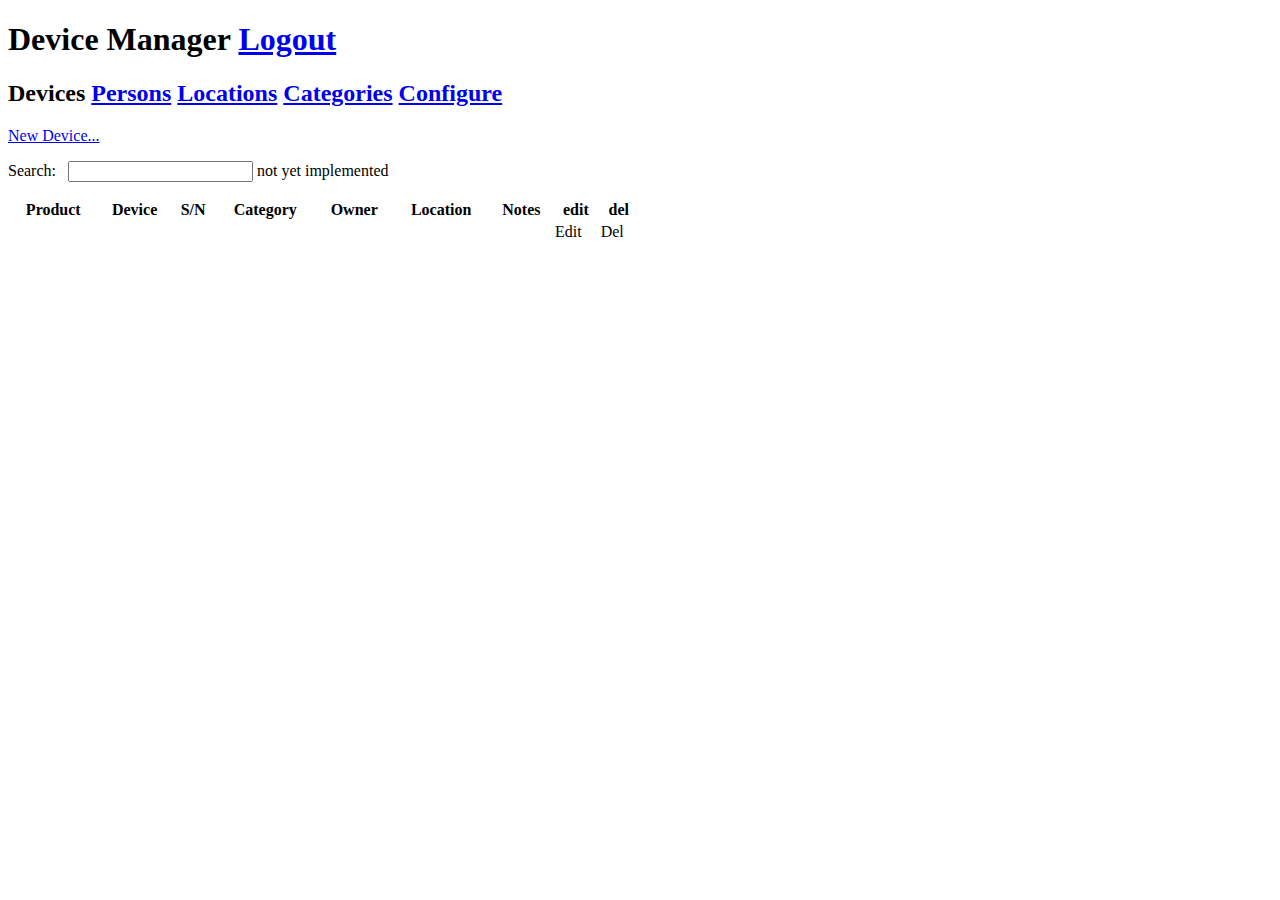
==== src/main/resources/templates/index.html @ 9610390a "initial commit" ====
<!DOCTYPE html>
<html xmlns:th="http://www.thymeleaf.org"
xmlns:sec="http://www.thymeleaf.org/thymeleaf-extras-springsecurity5">
<head>
<meta http-equiv="Content-type" content="text/html; charset=UTF-8" />
<link type="text/css" rel="stylesheet" href="css/boostrap.min.css" th:href="@{/css/bootstrap.min.css}" />
<title>Device Manager</title>
</head>
<body>
	<h1>Device Manager <a href="/logout" class="btn btn-danger">Logout</a></h1>
	<div>
		<h2>Devices		
		<a href="/persons" class="btn btn-info">Persons</a>
		<a href="/locations" class="btn btn-info">Locations</a>
		<a href="/categories" class="btn btn-info">Categories</a>
		<a sec:authorize="hasAuthority('ADMIN')" href="/config" class="btn btn-warning">Configure</a>
		</h2>
	</div>
	<p></p>
	<div sec:authorize="hasAuthority('ADMIN')"><a href="/adddevice" class="btn btn-primary">New Device...</a></div>
	<p></p>
	<div><label for="search">Search: &nbsp; </label><input type="text" /> not yet implemented</div>
	<p></p>
	<table class="table table-striped" style="width: 50%">
		<tr>
			<th>Product</th>
			<th>Device</th>
			<th>S/N</th>
			<th>Category</th>
			<th>Owner</th>
			<th>Location</th>
			<th>Notes</th>
			<th sec:authorize="hasAuthority('ADMIN')">edit</th>
			<th sec:authorize="hasAuthority('ADMIN')">del</th>
		</tr>
		<tr th:each ="device : ${devices}">
			<td th:text="${device.product}" />
			<td th:text="${device.model}" />
			<td th:text="${device.serialnumber}" />
			<td th:text="${device.category.cname}" />
			<td th:text="${device.person.email}" />
			<td th:text="${device.location.department}" />
			<td th:text="${device.notes}" />
			<td sec:authorize="hasAuthority('ADMIN')"><a th:href="@{/editdevice/{id}(id=${device.deviceId})}" class="btn btn-primary">Edit</a></td>
			<td sec:authorize="hasAuthority('ADMIN')"><a th:href="@{/deletedevice/{id}(id=${device.deviceId})}" class="btn btn-danger">Del</a></td>
		</tr>
	</table>
</body>
</html>
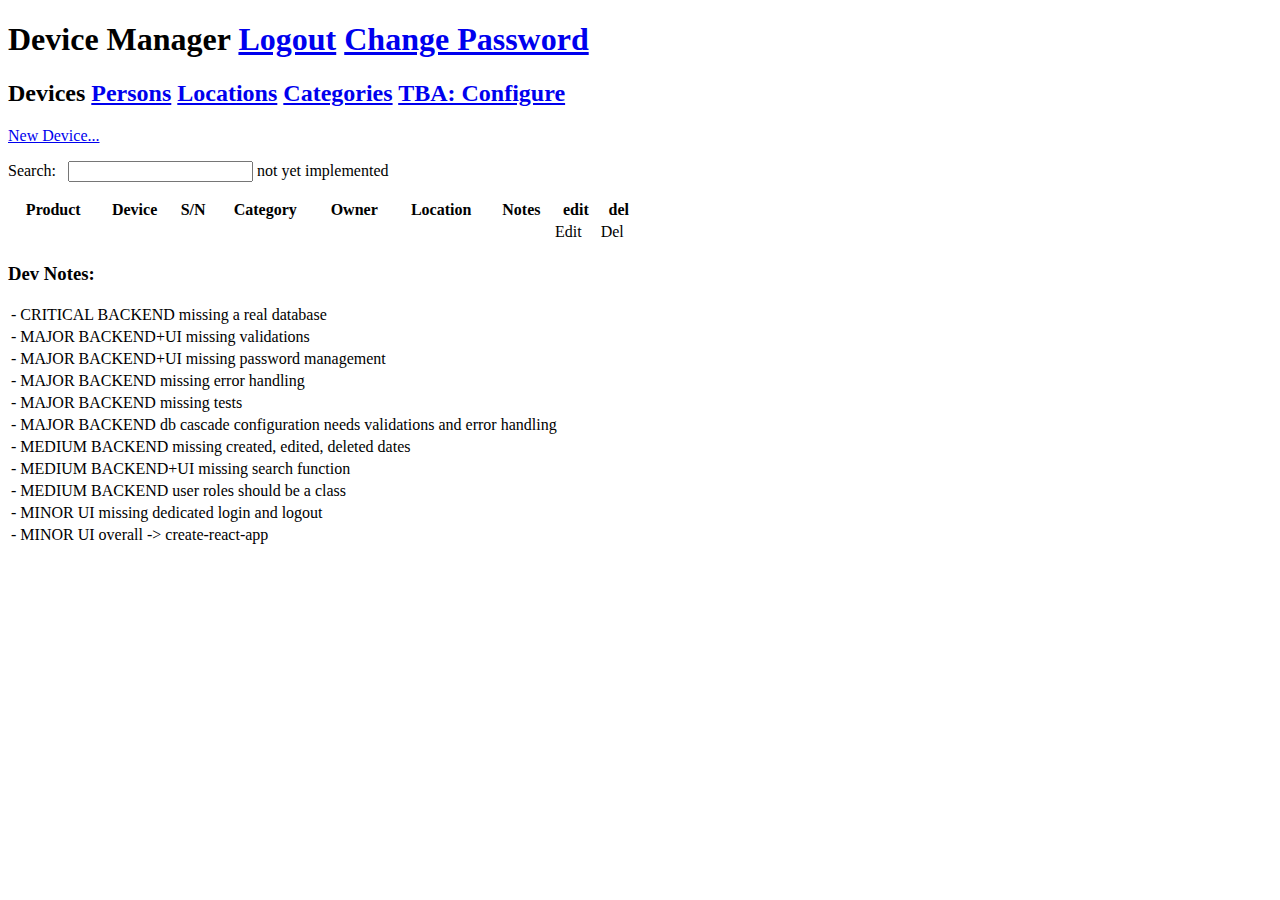
==== commit 9b3b1dd1: "commit 3, fixes" ====
--- a/src/main/resources/templates/index.html
+++ b/src/main/resources/templates/index.html
@@ -7,13 +7,13 @@
 <title>Device Manager</title>
 </head>
 <body>
-	<h1>Device Manager <a href="/logout" class="btn btn-danger">Logout</a></h1>
+	<h1>Device Manager <a href="/logout" class="btn btn-danger">Logout</a> <a href="/changepwd" class="btn btn-danger">Change Password</a></h1>
 	<div>
 		<h2>Devices		
 		<a href="/persons" class="btn btn-info">Persons</a>
 		<a href="/locations" class="btn btn-info">Locations</a>
 		<a href="/categories" class="btn btn-info">Categories</a>
-		<a sec:authorize="hasAuthority('ADMIN')" href="/config" class="btn btn-warning">Configure</a>
+		<a sec:authorize="hasAuthority('ADMIN')" href="/config" class="btn btn-warning">TBA: Configure</a>
 		</h2>
 	</div>
 	<p></p>
@@ -39,11 +39,28 @@
 			<td th:text="${device.serialnumber}" />
 			<td th:text="${device.category.cname}" />
 			<td th:text="${device.person.email}" />
-			<td th:text="${device.location.department}" />
+			<td th:text="${device.location.office}" />
 			<td th:text="${device.notes}" />
 			<td sec:authorize="hasAuthority('ADMIN')"><a th:href="@{/editdevice/{id}(id=${device.deviceId})}" class="btn btn-primary">Edit</a></td>
 			<td sec:authorize="hasAuthority('ADMIN')"><a th:href="@{/deletedevice/{id}(id=${device.deviceId})}" class="btn btn-danger">Del</a></td>
 		</tr>
 	</table>
+	<div></div>
+	<div>
+		<h3>Dev Notes:</h3>
+		<table>
+			<tr><td>- CRITICAL BACKEND missing a real database</td></tr>
+			<tr><td>- MAJOR BACKEND+UI missing validations</td></tr>
+			<tr><td>- MAJOR BACKEND+UI missing password management</td></tr>
+			<tr><td>- MAJOR BACKEND missing error handling</td></tr>
+			<tr><td>- MAJOR BACKEND missing tests</td></tr>
+			<tr><td>- MAJOR BACKEND db cascade configuration needs validations and error handling</td></tr>
+			<tr><td>- MEDIUM BACKEND missing created, edited, deleted dates</td></tr>
+			<tr><td>- MEDIUM BACKEND+UI missing search function</td></tr>
+			<tr><td>- MEDIUM BACKEND user roles should be a class</td></tr>
+			<tr><td>- MINOR UI missing dedicated login and logout</td></tr>
+			<tr><td>- MINOR UI overall -> create-react-app</td></tr>
+		</table>
+	</div>
 </body>
 </html>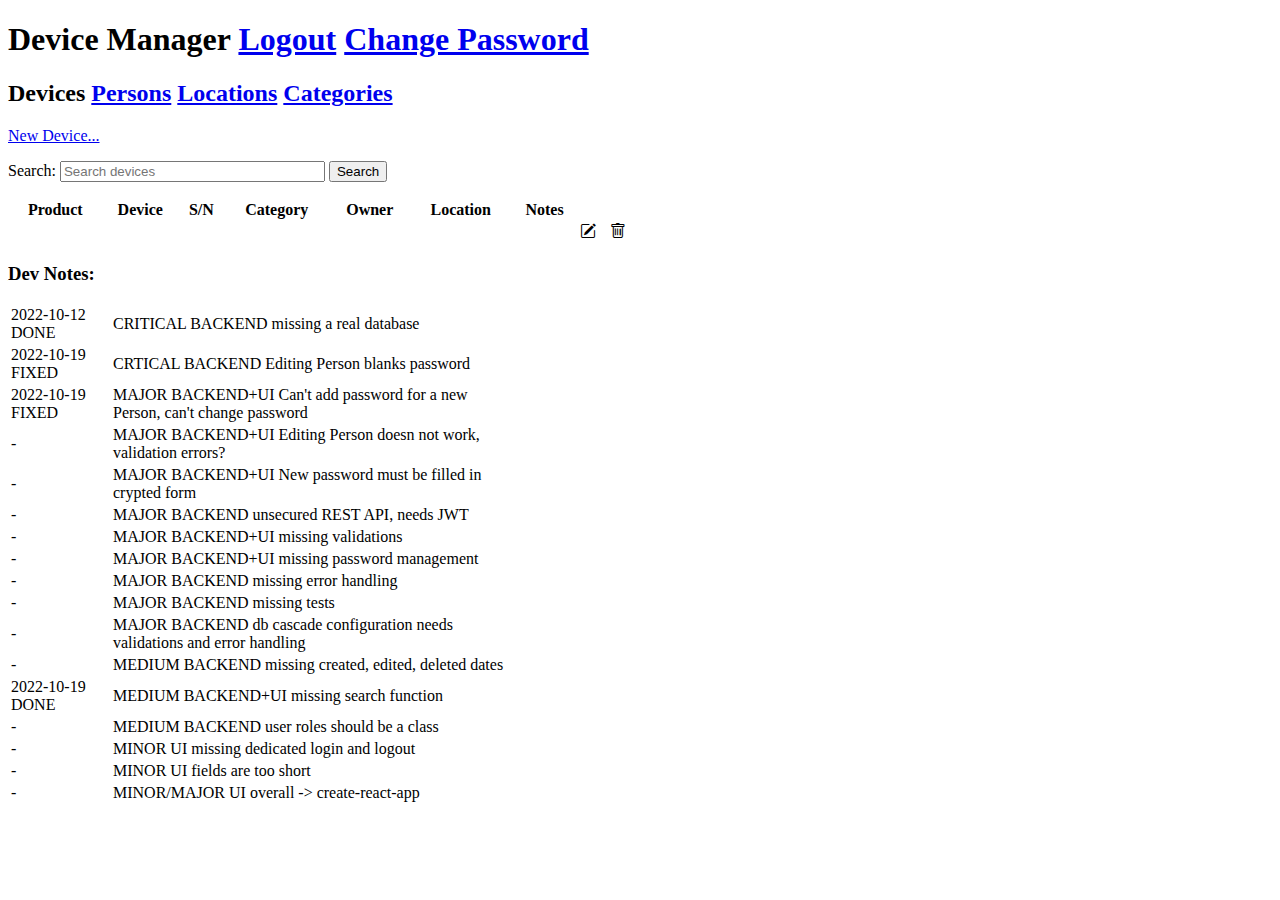
==== commit 39497489: "added search and MariaDB functionality" ====
--- a/src/main/resources/templates/index.html
+++ b/src/main/resources/templates/index.html
@@ -4,6 +4,8 @@
 <head>
 <meta http-equiv="Content-type" content="text/html; charset=UTF-8" />
 <link type="text/css" rel="stylesheet" href="css/boostrap.min.css" th:href="@{/css/bootstrap.min.css}" />
+<link type="text/css" rel="stylesheet" href="css/main.css" th:href="@{/css/main.css}" />
+<link rel="stylesheet" href="https://cdn.jsdelivr.net/npm/bootstrap-icons@1.4.0/font/bootstrap-icons.css">
 <title>Device Manager</title>
 </head>
 <body>
@@ -13,13 +15,16 @@
 		<a href="/persons" class="btn btn-info">Persons</a>
 		<a href="/locations" class="btn btn-info">Locations</a>
 		<a href="/categories" class="btn btn-info">Categories</a>
-		<a sec:authorize="hasAuthority('ADMIN')" href="/config" class="btn btn-warning">TBA: Configure</a>
 		</h2>
 	</div>
 	<p></p>
 	<div sec:authorize="hasAuthority('ADMIN')"><a href="/adddevice" class="btn btn-primary">New Device...</a></div>
 	<p></p>
-	<div><label for="search">Search: &nbsp; </label><input type="text" /> not yet implemented</div>
+	<form th:action="@{/search}" method="get">
+		<label for="search">Search: </label>
+		<input type="text" name="keyword" placeholder="Search devices" size="30" />
+		<button type="submit" class="btn btn-info">Search</button>
+	</form>
 	<p></p>
 	<table class="table table-striped" style="width: 50%">
 		<tr>
@@ -30,10 +35,10 @@
 			<th>Owner</th>
 			<th>Location</th>
 			<th>Notes</th>
-			<th sec:authorize="hasAuthority('ADMIN')">edit</th>
-			<th sec:authorize="hasAuthority('ADMIN')">del</th>
+			<th sec:authorize="hasAuthority('ADMIN')"></th>
+			<th sec:authorize="hasAuthority('ADMIN')"></th>
 		</tr>
-		<tr th:each ="device : ${devices}">
+		<tr th:each ="device : ${devicelist}" th:field="${device}">
 			<td th:text="${device.product}" />
 			<td th:text="${device.model}" />
 			<td th:text="${device.serialnumber}" />
@@ -41,26 +46,34 @@
 			<td th:text="${device.person.email}" />
 			<td th:text="${device.location.office}" />
 			<td th:text="${device.notes}" />
-			<td sec:authorize="hasAuthority('ADMIN')"><a th:href="@{/editdevice/{id}(id=${device.deviceId})}" class="btn btn-primary">Edit</a></td>
-			<td sec:authorize="hasAuthority('ADMIN')"><a th:href="@{/deletedevice/{id}(id=${device.deviceId})}" class="btn btn-danger">Del</a></td>
+			<td sec:authorize="hasAuthority('ADMIN')"><a th:href="@{/editdevice/{id}(id=${device.deviceId})}" class="btn btn-primary"><i class="bi bi-pencil-square"></i></a></td>
+			<td sec:authorize="hasAuthority('ADMIN')"><a th:href="@{/deletedevice/{id}(id=${device.deviceId})}" class="btn btn-danger"><i class="bi bi-trash"></i></a></td>
 		</tr>
 	</table>
 	<div></div>
-	<div>
+	
+	<div sec:authorize="hasAuthority('ADMIN')">
 		<h3>Dev Notes:</h3>
-		<table>
-			<tr><td>- CRITICAL BACKEND missing a real database</td></tr>
-			<tr><td>- MAJOR BACKEND+UI missing validations</td></tr>
-			<tr><td>- MAJOR BACKEND+UI missing password management</td></tr>
-			<tr><td>- MAJOR BACKEND missing error handling</td></tr>
-			<tr><td>- MAJOR BACKEND missing tests</td></tr>
-			<tr><td>- MAJOR BACKEND db cascade configuration needs validations and error handling</td></tr>
-			<tr><td>- MEDIUM BACKEND missing created, edited, deleted dates</td></tr>
-			<tr><td>- MEDIUM BACKEND+UI missing search function</td></tr>
-			<tr><td>- MEDIUM BACKEND user roles should be a class</td></tr>
-			<tr><td>- MINOR UI missing dedicated login and logout</td></tr>
-			<tr><td>- MINOR UI overall -> create-react-app</td></tr>
+		<table class="table table-bordered table-sm mt-2" style="width: 40%">
+			<tr><td>2022-10-12 DONE</td><td>CRITICAL BACKEND missing a real database</td></tr>
+			<tr><td>2022-10-19 FIXED</td><td>CRTICAL BACKEND Editing Person blanks password</td></tr>
+			<tr><td>2022-10-19 FIXED</td><td>MAJOR BACKEND+UI Can't add password for a new Person, can't change password</td></tr>
+			<tr><td>-</td><td>MAJOR BACKEND+UI Editing Person doesn not work, validation errors?</td></tr>
+			<tr><td>-</td><td>MAJOR BACKEND+UI New password must be filled in crypted form</td></tr>
+			<tr><td>-</td><td>MAJOR BACKEND unsecured REST API, needs JWT</td></tr>
+			<tr><td>-</td><td>MAJOR BACKEND+UI missing validations</td></tr>
+			<tr><td>-</td><td>MAJOR BACKEND+UI missing password management</td></tr>
+			<tr><td>-</td><td>MAJOR BACKEND missing error handling</td></tr>
+			<tr><td>-</td><td>MAJOR BACKEND missing tests</td></tr>
+			<tr><td>-</td><td>MAJOR BACKEND db cascade configuration needs validations and error handling</td></tr>
+			<tr><td>-</td><td>MEDIUM BACKEND missing created, edited, deleted dates</td></tr>
+			<tr><td>2022-10-19 DONE</td><td>MEDIUM BACKEND+UI missing search function</td></tr>
+			<tr><td>-</td><td>MEDIUM BACKEND user roles should be a class</td></tr>
+			<tr><td>-</td><td>MINOR UI missing dedicated login and logout</td></tr>
+			<tr><td>-</td><td>MINOR UI fields are too short</td></tr>
+			<tr><td>-</td><td>MINOR/MAJOR UI overall -> create-react-app</td></tr>
 		</table>
 	</div>
+	
 </body>
 </html>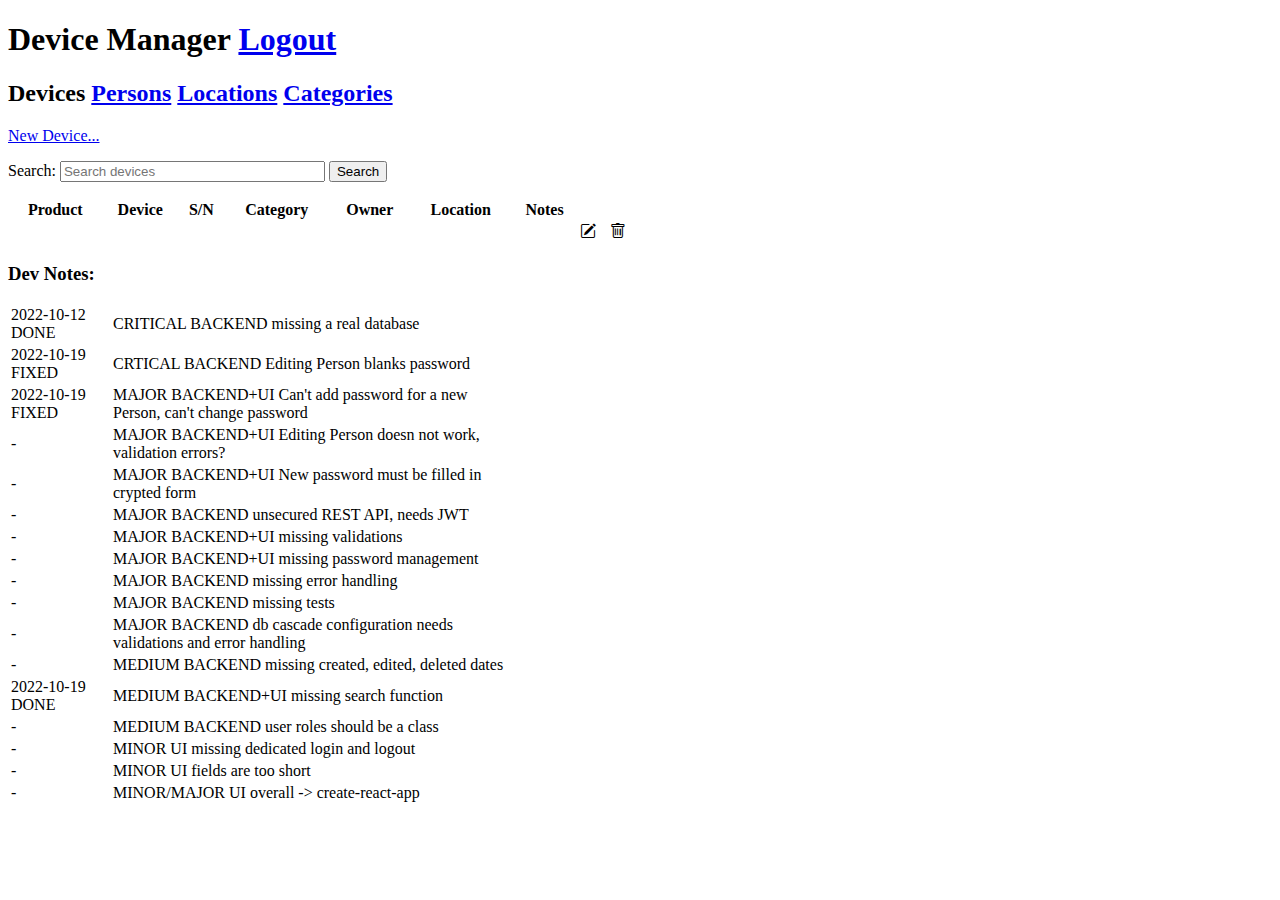
==== commit f14d621c: "validation fixes" ====
--- a/src/main/resources/templates/index.html
+++ b/src/main/resources/templates/index.html
@@ -9,7 +9,7 @@
 <title>Device Manager</title>
 </head>
 <body>
-	<h1>Device Manager <a href="/logout" class="btn btn-danger">Logout</a> <a href="/changepwd" class="btn btn-danger">Change Password</a></h1>
+	<h1>Device Manager <a href="/logout" class="btn btn-danger">Logout</a> <!--<a href="/changepwd" class="btn btn-danger">Change Password</a> --></h1>
 	<div>
 		<h2>Devices		
 		<a href="/persons" class="btn btn-info">Persons</a>
